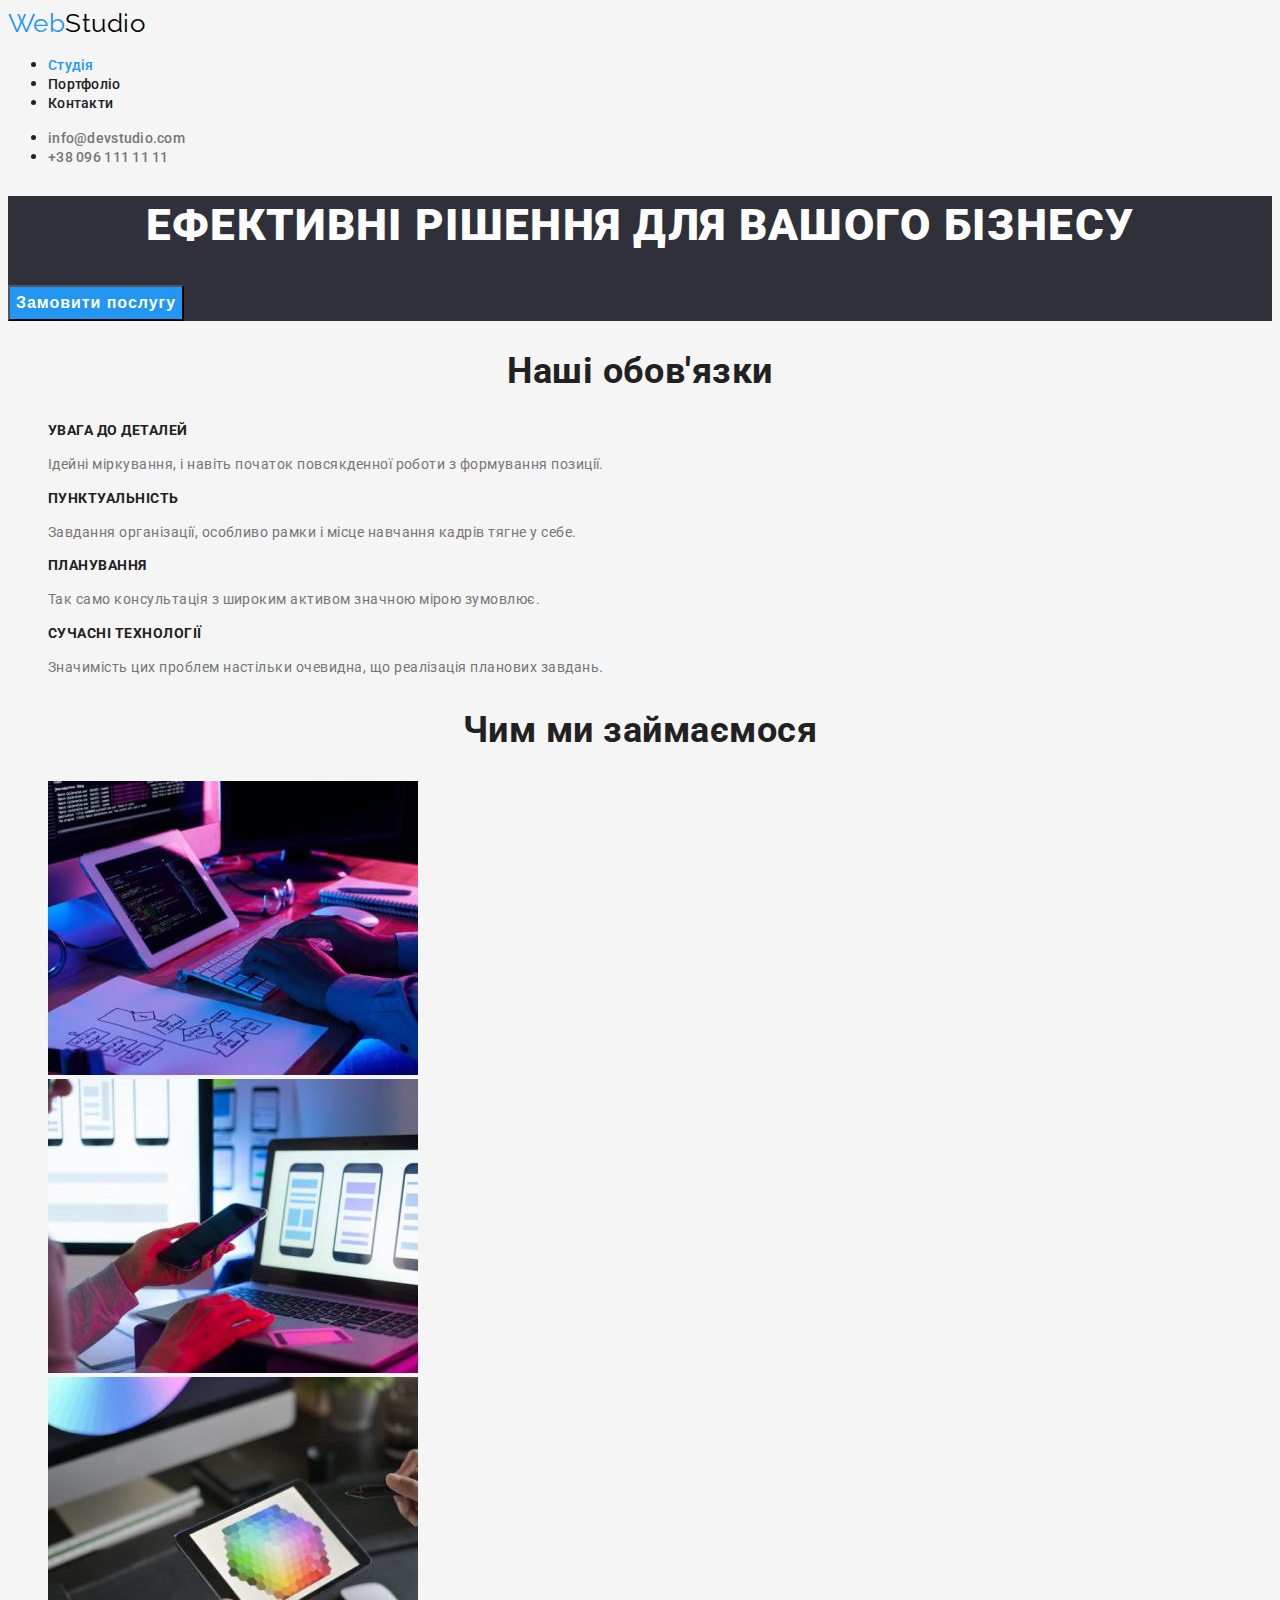
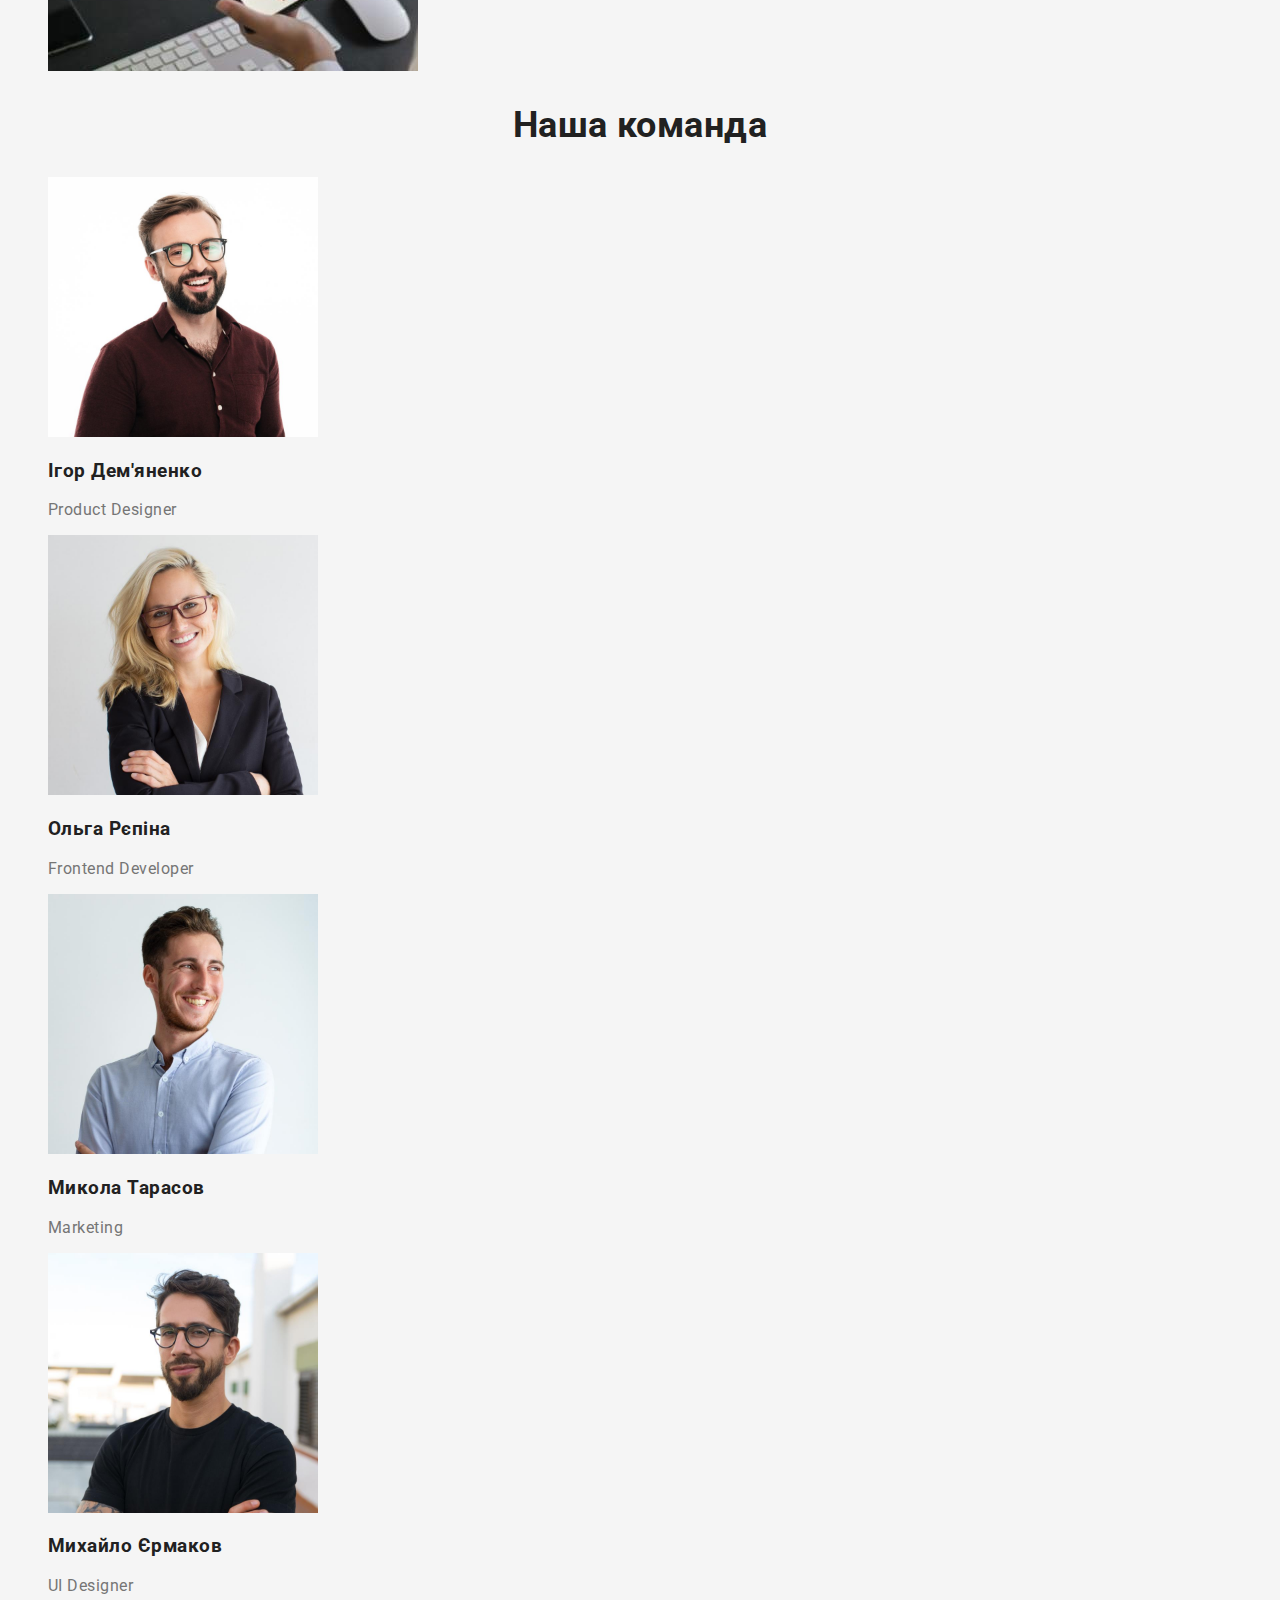
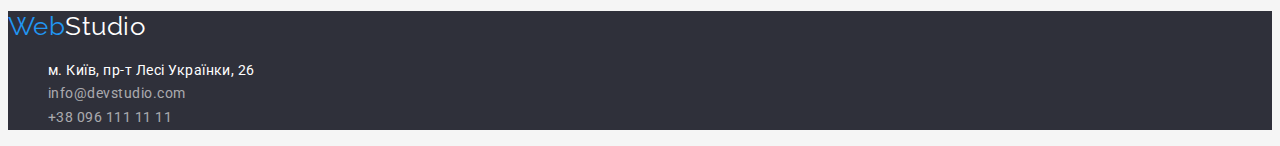
==== index.html @ 384328cd "Readme" ====
<!DOCTYPE html>
<html lang="uk">
<head>
    <meta charset="UTF-8"/>
    <meta http-equiv="X-UA-Compatible" content="IE=edge"/>
    <meta name="viewport" content="width=device-width, initial-scale=1.0"/>
    <title>Document</title>
    <link rel="preconnect" href="https://fonts.googleapis.com"/>
    <link rel="preconnect" href="https://fonts.gstatic.com" crossorigin/>
    <link href="https://fonts.googleapis.com/css2?family=Raleway:wght@700&family=Roboto:wght@400;500;700;900&display=swap" rel="stylesheet"/>
    <link rel="stylesheet" href="./css/styles.css"/>
</head>
<body>
    <!--Шапка-->
    <header>
        <nav>
            <a class="logo" lang="en" href="/">Web<span class="logo-part">Studio</span>
            </a>
            <ul class="nav">
                <li><a class="link current" href="./index.html">Студія</a></li>
                <li><a class="link" href="./portfolio.html">Портфоліо</a></li>
                <li><a class="link" href="">Контакти</a></li>
            </ul>
        </nav>
            <ul class="contacts">
                <li><a class="link" lang="en" href="mailto:info@devstudio.com">info@devstudio.com</a></li>
                <li><a class="link" href="tel:+380961111111">+38 096 111 11 11</a></li>
            </ul>
    </header>
    <!--Основная часть-->    
    <main>
        <!--Герой-->
        <section class="hero">
            <h1 class="hero-top">Ефективні рішення для вашого бізнесу</h1>
            <button class="main-button" type="button">
                Замовити послугу
            </button>
        </section>  
        <!--Чим ми займаємося-->
        <section class="section">
            <h2 class="section-title">Наші обов'язки</h2><!--Зробити непомітним, функція для людей без зору-->
                <ul class="plus-list">
                    <li>
                        <h3 class="title-up">УВАГА ДО ДЕТАЛЕЙ</h3>
                        <p class="title-down">Ідейні міркування, і навіть початок повсякденної роботи з формування позиції.</p>
                    </li>
                    <li>
                        <h3 class="title-up">ПУНКТУАЛЬНІСТЬ</h3>
                        <p class="title-down">Завдання організації, особливо рамки і місце навчання кадрів тягне у себе.</p>
                    </li>
                    <li>
                        <h3 class="title-up">ПЛАНУВАННЯ</h3>
                        <p class="title-down">Так само консультація з широким активом значною мірою зумовлює.</p>
                    </li>
                    <li>
                        <h3 class="title-up">СУЧАСНІ ТЕХНОЛОГІЇ</h3>
                        <p class="title-down">Значимість цих проблем настільки очевидна, що реалізація планових завдань.</p>
                    </li>
                </ul>
        </section>
        <section class="section">    
            <h2 class="section-title">Чим ми займаємося</h2>
                <ul class="photo-cards">
                    <li>
                        <img src="./images/activities/image1.jpg" alt="Клавіатура" width="370" >
                    </li>
                    <li>
                        <img src="./images/activities/image2.jpg" alt="Ноутбук" width="370">
                    </li>
                    <li>
                        <img src="./images/activities/image3.jpg" alt="Планшет" width="370">
                    </li>
                </ul>
        </section>
        <!--Команда-->
        <section class="section">
            <h2 class="section-title">Наша команда</h2>
                <ul class="photo-team">
                    <li>
                        <img src="./images/team/img1.jpg" alt="Чоловік" width="270">
                        <h3 class="title-up">Ігор Дем'яненко</h3>
                        <p class="title-down">Product Designer</p>
                    </li>
                    <li>
                        <img src="./images/team/img2.jpg" alt="Жінка" width="270">
                        <h3 class="title-up">Ольга Рєпіна</h3>
                        <p class="title-down">Frontend Developer</p>
                    </li>
                    <li>
                        <img src="./images/team/img3.jpg" alt="Чоловік" width="270">
                        <h3 class="title-up">Микола Тарасов</h3>
                        <p class="title-down">Marketing</p>
                    </li>
                    <li>
                        <img src="./images/team/img4.jpg" alt="Чоловік" width="270">
                        <h3 class="title-up">Михайло Єрмаков</h3>
                        <p class="title-down">UI Designer</p>
                    </li>
                </ul>
        </section>
    </main>
    <!--Футер-->
    <footer class="footer">
        <a class="logo" lang="en" href="/">Web<span class="logo-part">Studio</span>
        </a>   
        <address>
            <ul class="address">
                <li><a class="map-link" href="https://goo.gl/maps/8YzZ8yMkQN2f1ThD6" target="_blank"  rel="noopener noreferrer" >м. Київ, пр-т Лесі Українки, 26</a></li>
                <li><a class="link" href="mailto:info@devstudio.com">info@devstudio.com</a></li>
                <li><a class="link" href="tel:+380961111111">+38 096 111 11 11</a></li>
            </ul>
        </address>
    </footer>
</body>
</html>
---- css/styles.css ----
body{
    color:#212121;
    background-color:#F5F5F5;
    font-family:"Roboto", sans-serif;
    letter-spacing: 0.03em;
}
.plus-list{
    list-style:none;
}
.photo-cards{
    list-style:none;
}
.photo-team{
    list-style:none;
}
.filter{
    list-style:none;
}
.portfolio{
    list-style:none;
}
.address{
    list-style:none;
}
.logo{
    color:#2196F3;
    font-size:26px;
    text-decoration:none;
    font-family:"Raleway", sans-serif;
    line-height:1.2;
}
.logo-part{
    color: #000;
    text-decoration:none;
}
.nav .link{
    color: #212121;
    text-decoration: none;
    font-weight: 500;
    font-size: 14px;
    line-height: 1.14;
    letter-spacing: 0.02em;
}
.nav .link:hover,
.nav .link:focus{
    color:#2196F3
}
.nav .link.current{
    color:#2196F3
}
.contacts .link{
    color:#757575;
    text-decoration: none;
    font-weight: 500;
    font-size: 14px;
    line-height: 1.14;
    letter-spacing: 0.02em;
}
.contacts .link:hover,
.contacts .link:focus{
    color: #2196F3;
    text-decoration: none;
}
.hero{
    background-color: #2F303A;
}
.hero-top{
    color: #fff;
    font-weight: 900;
    font-size: 44px;
    line-height: 1.36;
    text-align: center;
    letter-spacing: 00.03em;
    text-transform: uppercase;
}
.main-button{
  color: #fff;
  background-color: #2196F3;
  cursor: pointer;
  font-weight: 700;
  font-size: 16px;
  line-height: 1.9;
  letter-spacing: 0.06em;
}
.section .section-title{
    font-weight: 700;
    font-size: 36px;
    line-height: 1.16;
    text-align: center;
}
.plus-list .title-up{
    font-weight: 700;
    font-size: 14px;
    line-height: 1.14;
    text-transform: uppercase;  
}
.plus-list .title-down{
    color: #757575;
    font-size: 14px;
    line-height: 1.7;
}
.photo-team .title{
    font-weight: 500;
    font-size: 16px;
    line-height: 1.2;
}
.photo-team .title-down{
    color: #757575;
    font-size: 16px;
    line-height: 1.2;
}
/*Футер*/
.footer{
    background-color: #2F303A;
}
.footer .logo-part{
    color: #fff;
    text-decoration: none;
}
.address .map-link{
    color: #fff;
    font-style: normal;
    text-decoration: none;
    font-size: 14px;
    line-height: 1.7;
}
.address .map-link:hover,
.address .map-link:focus{
    color: #2196F3;
    font-style: normal;
}
.address .link{
    color: rgba(255, 255, 255, 0.6);
    text-decoration: none;
    font-style: normal;
    font-size: 14px;
    line-height: 1.7;
}
.address .link.link:hover,
.address .link.link:focus{
    color: #2196F3;
    font-style: normal;
}

/* portfolio.html */
.button {
    color: #212121;
    background-color: #F5F4FA;
    cursor: pointer;
    font-weight: 500;
    font-size: 16px;
    line-height: 1.6;
    letter-spacing: 0.03em
}
.button:hover,
.button:focus {
    color: #FFFFFF;
    background-color: #2196F3;
}
.portfolio .title-up{
    font-weight: 700;
    font-size: 18px;
    line-height: 2;
}
.portfolio .title-down{
    color: #757575;
    font-size: 16px;
    line-height: 1.8;
}
/* #212121 черный       
#2196F3 синий акцент
#757575 серый для h3
#FFFFFF белый h1
rgba(255, 255, 255, 0.6) футер адреса */
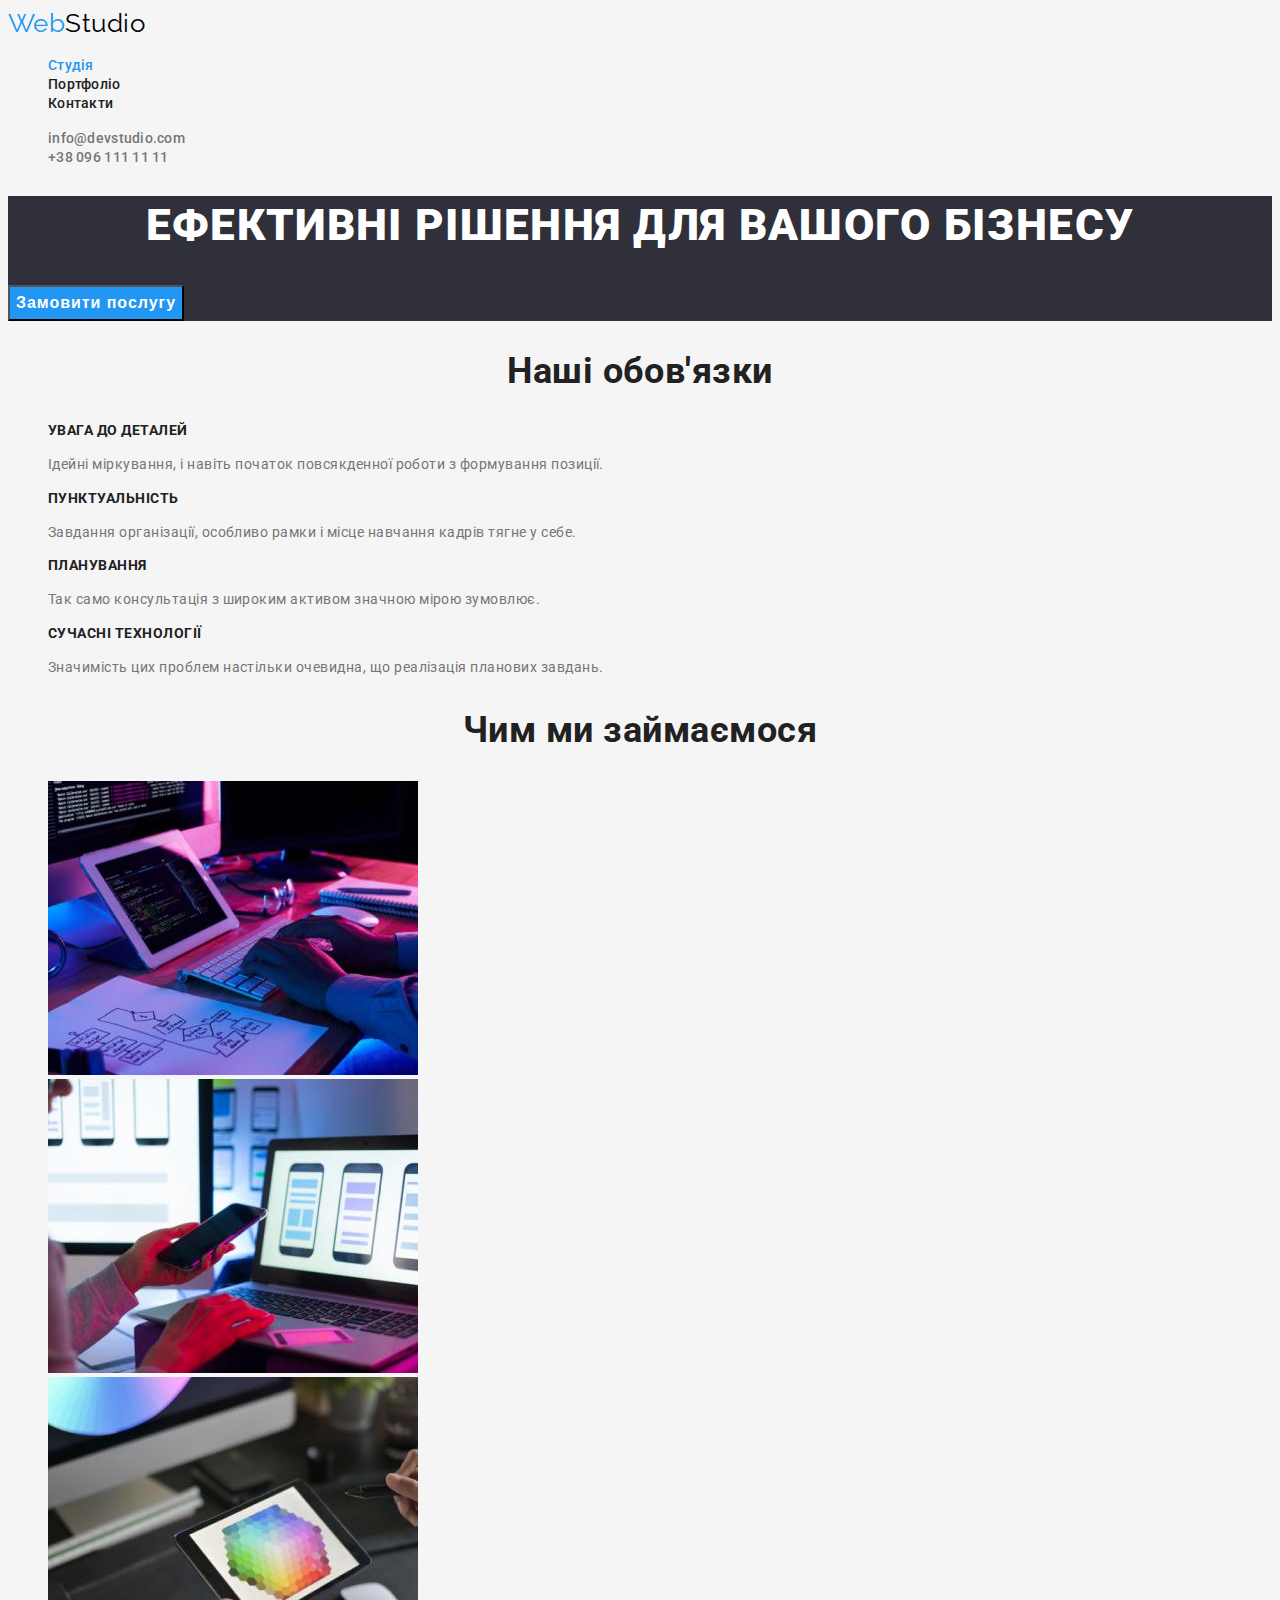
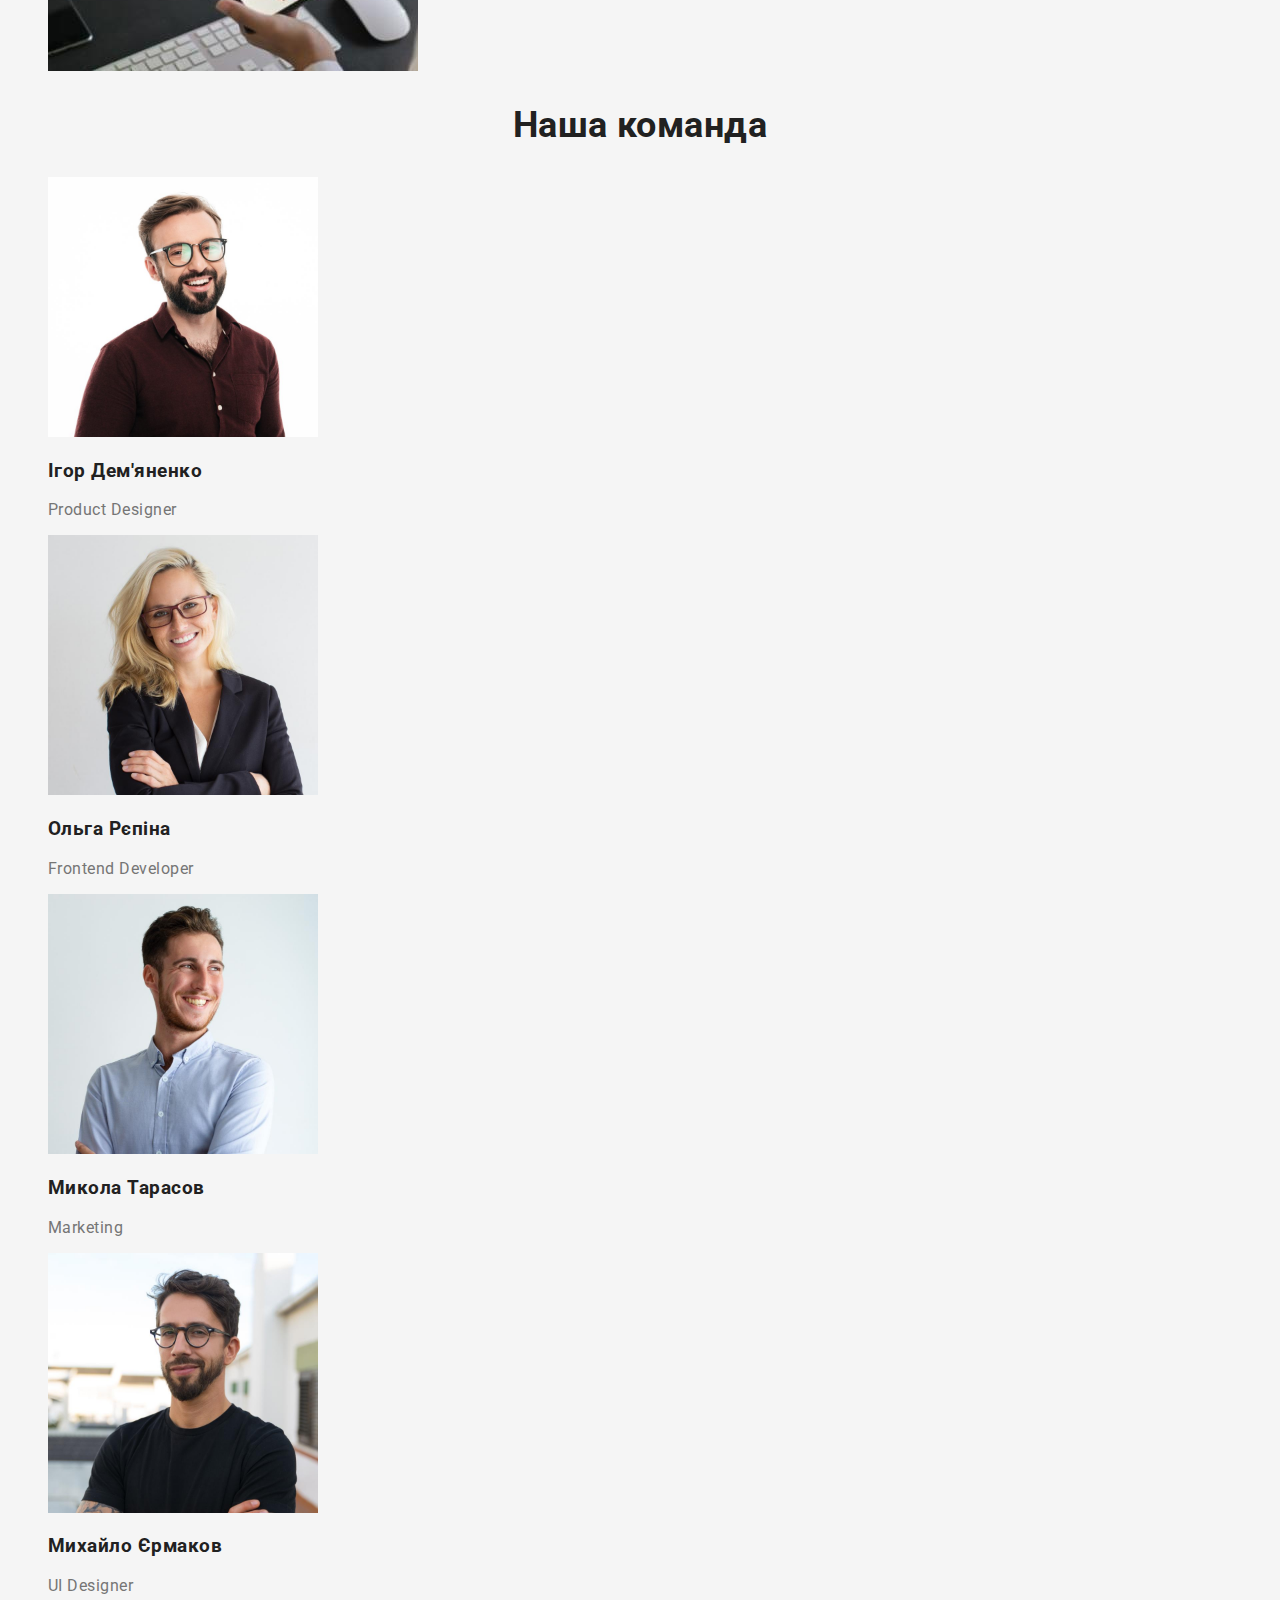
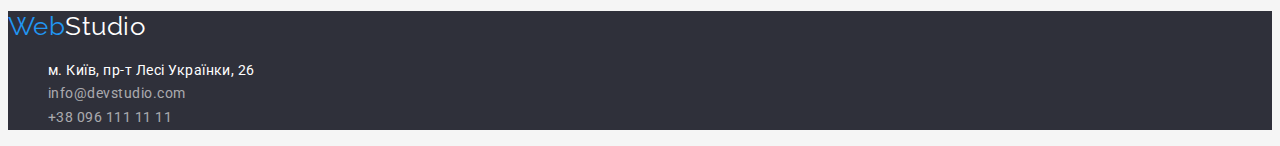
==== commit 11002b35: "Правки" ====
--- a/index.html
+++ b/index.html
@@ -14,15 +14,15 @@
     <!--Шапка-->
     <header>
         <nav>
-            <a class="logo" lang="en" href="/">Web<span class="logo-part">Studio</span>
+            <a class="logo" lang="en" href="./index.html">Web<span class="logo-part">Studio</span>
             </a>
-            <ul class="nav">
+            <ul class="nav list">
                 <li><a class="link current" href="./index.html">Студія</a></li>
                 <li><a class="link" href="./portfolio.html">Портфоліо</a></li>
                 <li><a class="link" href="">Контакти</a></li>
             </ul>
         </nav>
-            <ul class="contacts">
+            <ul class="contacts list">
                 <li><a class="link" lang="en" href="mailto:info@devstudio.com">info@devstudio.com</a></li>
                 <li><a class="link" href="tel:+380961111111">+38 096 111 11 11</a></li>
             </ul>
@@ -39,7 +39,7 @@
         <!--Чим ми займаємося-->
         <section class="section">
             <h2 class="section-title">Наші обов'язки</h2><!--Зробити непомітним, функція для людей без зору-->
-                <ul class="plus-list">
+                <ul class="plus-list list">
                     <li>
                         <h3 class="title-up">УВАГА ДО ДЕТАЛЕЙ</h3>
                         <p class="title-down">Ідейні міркування, і навіть початок повсякденної роботи з формування позиції.</p>
@@ -60,7 +60,7 @@
         </section>
         <section class="section">    
             <h2 class="section-title">Чим ми займаємося</h2>
-                <ul class="photo-cards">
+                <ul class="photo-cards list">
                     <li>
                         <img src="./images/activities/image1.jpg" alt="Клавіатура" width="370" >
                     </li>
@@ -75,7 +75,7 @@
         <!--Команда-->
         <section class="section">
             <h2 class="section-title">Наша команда</h2>
-                <ul class="photo-team">
+                <ul class="photo-team list">
                     <li>
                         <img src="./images/team/img1.jpg" alt="Чоловік" width="270">
                         <h3 class="title-up">Ігор Дем'яненко</h3>
@@ -101,10 +101,10 @@
     </main>
     <!--Футер-->
     <footer class="footer">
-        <a class="logo" lang="en" href="/">Web<span class="logo-part">Studio</span>
+        <a class="logo" lang="en" href="./index.html">Web<span class="logo-part">Studio</span>
         </a>   
         <address>
-            <ul class="address">
+            <ul class="address list">
                 <li><a class="map-link" href="https://goo.gl/maps/8YzZ8yMkQN2f1ThD6" target="_blank"  rel="noopener noreferrer" >м. Київ, пр-т Лесі Українки, 26</a></li>
                 <li><a class="link" href="mailto:info@devstudio.com">info@devstudio.com</a></li>
                 <li><a class="link" href="tel:+380961111111">+38 096 111 11 11</a></li>
--- a/css/styles.css
+++ b/css/styles.css
@@ -1,29 +1,22 @@
+:root{ 
+    --main-color: #212121;
+    --background-color: #F5F5F5;
+    --accent-color: #2196F3;
+    --title-text-color: #757575;
+    --background-other-color: #2F303A;
+    --hero-color:#fff;
+}   
 body{
-    color:#212121;
-    background-color:#F5F5F5;
+    color:var(--main-color);
+    background-color:var(--background-color);
     font-family:"Roboto", sans-serif;
     letter-spacing: 0.03em;
 }
-.plus-list{
-    list-style:none;
-}
-.photo-cards{
-    list-style:none;
-}
-.photo-team{
-    list-style:none;
-}
-.filter{
-    list-style:none;
-}
-.portfolio{
-    list-style:none;
-}
-.address{
-    list-style:none;
+.list{
+    list-style: none;
 }
 .logo{
-    color:#2196F3;
+    color:var(--accent-color);
     font-size:26px;
     text-decoration:none;
     font-family:"Raleway", sans-serif;
@@ -34,7 +27,7 @@
     text-decoration:none;
 }
 .nav .link{
-    color: #212121;
+    color: var(--main-color);
     text-decoration: none;
     font-weight: 500;
     font-size: 14px;
@@ -43,13 +36,13 @@
 }
 .nav .link:hover,
 .nav .link:focus{
-    color:#2196F3
+    color:var(--accent-color);
 }
 .nav .link.current{
-    color:#2196F3
+    color:var(--accent-color);
 }
 .contacts .link{
-    color:#757575;
+    color:var(--title-text-color);
     text-decoration: none;
     font-weight: 500;
     font-size: 14px;
@@ -58,14 +51,14 @@
 }
 .contacts .link:hover,
 .contacts .link:focus{
-    color: #2196F3;
+    color: var(--accent-color);
     text-decoration: none;
 }
 .hero{
-    background-color: #2F303A;
+    background-color: var(--background-other-color);
 }
 .hero-top{
-    color: #fff;
+    color:var(--hero-color);
     font-weight: 900;
     font-size: 44px;
     line-height: 1.36;
@@ -74,8 +67,8 @@
     text-transform: uppercase;
 }
 .main-button{
-  color: #fff;
-  background-color: #2196F3;
+  color: var(--hero-color);
+  background-color: var(--accent-color);
   cursor: pointer;
   font-weight: 700;
   font-size: 16px;
@@ -95,7 +88,7 @@
     text-transform: uppercase;  
 }
 .plus-list .title-down{
-    color: #757575;
+    color: var(--title-text-color);
     font-size: 14px;
     line-height: 1.7;
 }
@@ -103,9 +96,10 @@
     font-weight: 500;
     font-size: 16px;
     line-height: 1.2;
+    text-align: center;
 }
 .photo-team .title-down{
-    color: #757575;
+    color: var(--title-text-color);
     font-size: 16px;
     line-height: 1.2;
 }
@@ -114,11 +108,11 @@
     background-color: #2F303A;
 }
 .footer .logo-part{
-    color: #fff;
+    color: var(--hero-color);
     text-decoration: none;
 }
 .address .map-link{
-    color: #fff;
+    color: var(--hero-color);
     font-style: normal;
     text-decoration: none;
     font-size: 14px;
@@ -126,7 +120,7 @@
 }
 .address .map-link:hover,
 .address .map-link:focus{
-    color: #2196F3;
+    color: var(--accent-color);
     font-style: normal;
 }
 .address .link{
@@ -138,13 +132,13 @@
 }
 .address .link.link:hover,
 .address .link.link:focus{
-    color: #2196F3;
+    color: var(--accent-color);
     font-style: normal;
 }
 
 /* portfolio.html */
 .button {
-    color: #212121;
+    color: var(--main-color);
     background-color: #F5F4FA;
     cursor: pointer;
     font-weight: 500;
@@ -154,8 +148,8 @@
 }
 .button:hover,
 .button:focus {
-    color: #FFFFFF;
-    background-color: #2196F3;
+    color: var(--hero-color);
+    background-color: var(--accent-color);
 }
 .portfolio .title-up{
     font-weight: 700;
@@ -163,12 +157,7 @@
     line-height: 2;
 }
 .portfolio .title-down{
-    color: #757575;
+    color: var(--title-text-color);
     font-size: 16px;
     line-height: 1.8;
 }
-/* #212121 черный       
-#2196F3 синий акцент
-#757575 серый для h3
-#FFFFFF белый h1
-rgba(255, 255, 255, 0.6) футер адреса */